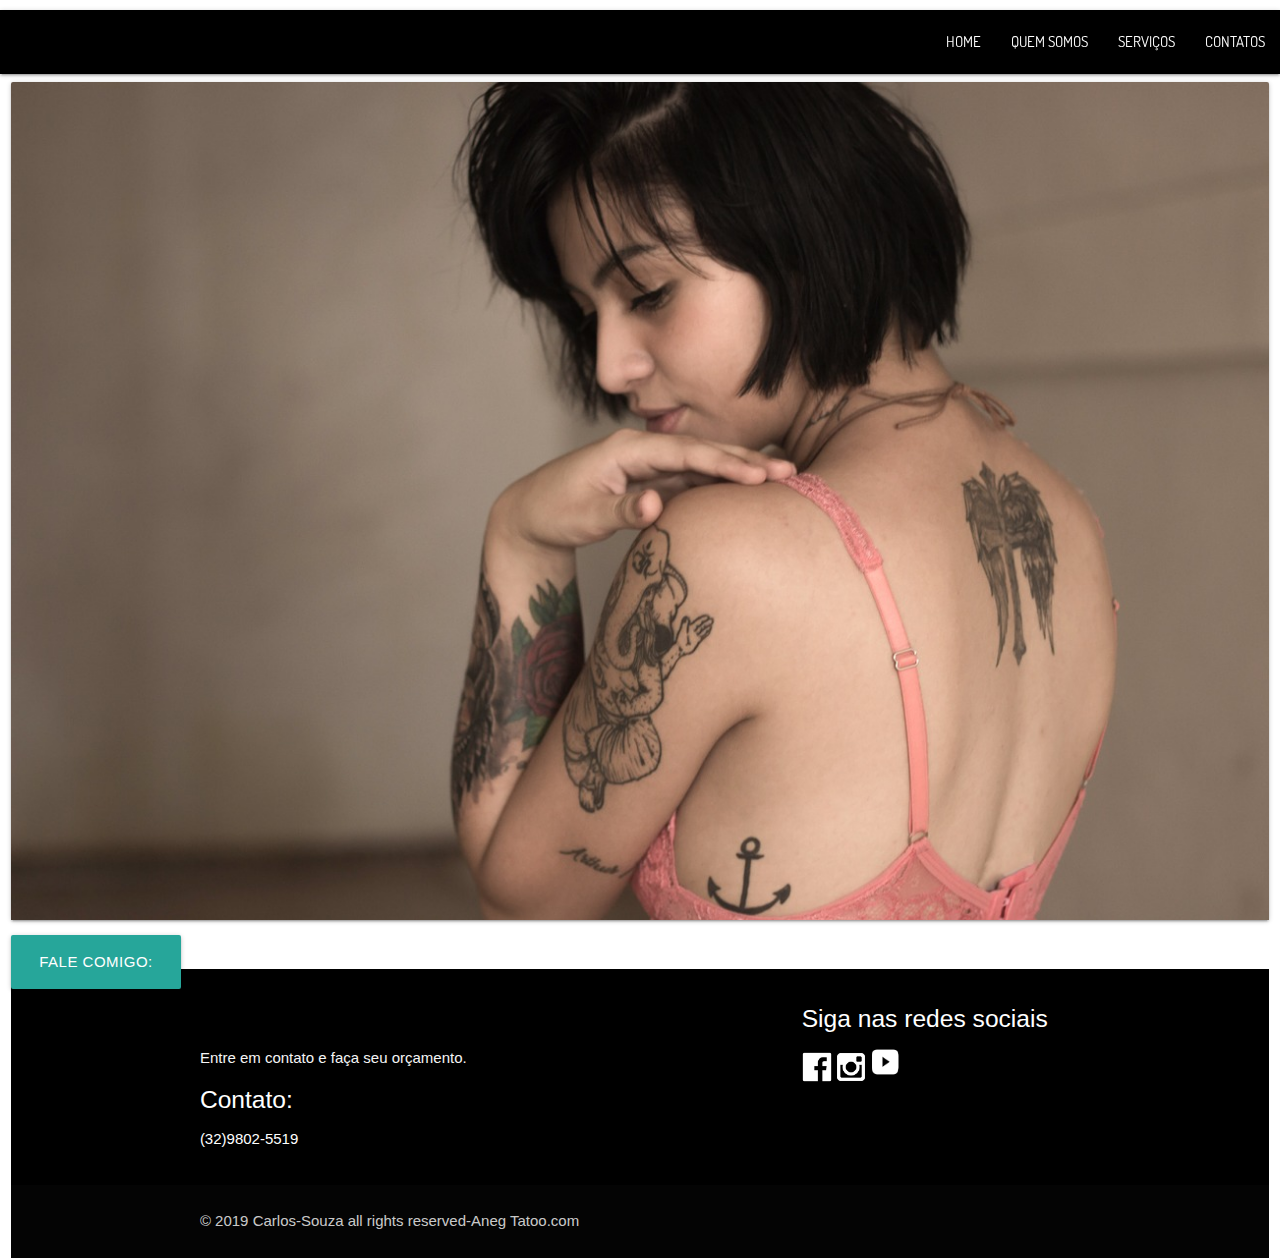
==== contatos.html @ 7d8ec232 "social" ====
<!DOCTYPE html>
<html>

<head>
    <meta charset="utf-8">
    <!--Import Google Icon Font-->
    <link href="https://fonts.googleapis.com/icon?family=Material+Icons" rel="stylesheet">
    <!--Import materialize.css-->
    <link rel="stylesheet" href="https://cdnjs.cloudflare.com/ajax/libs/materialize/1.0.0/css/materialize.min.css">
    <link rel="stylesheet" href="https://fonts.googleapis.com/css?family=Dosis&display=swap">
    <link rel="stylesheet" type="text/css" href="estilo.css">
    <!--Let browser know website is optimized for mobile-->
    <meta name="viewport" content="width=device-width, initial-scale=1.0" />
</head>

<body>
    <div class="case">
        <div class="navbar-fixed">
            <nav class=" black navbar z-depht-0">
                <div class="nav-wrapper">
                    <a href="#!" class="brand-logo"></a>
                    <a href="#" data-target="mobile-demo" class="sidenav-trigger"><i class="material-icons">menu</i></a>
                    <ul class="right hide-on-med-and-down">
                        <li><a href="index.html">HOME</a></li>
                        <li><a href="quem somos.html">QUEM SOMOS</a></li>
                        <li><a href="serviços.html">SERVIÇOS</a></li>
                        <li><a href="contatos.html">CONTATOS</a></li>
                    </ul>
                </div>
            </nav>
        </div>


        <ul class="sidenav" id="mobile-demo">
            <li><a href="index.html">HOME</a></li>
            <li><a href="quem somos.html">QUEM SOMOS</a></li>
            <li><a href="serviços.html">SERVIÇOS</a></li>
            <li><a href="contatos.html">CONTATOS</a></li>
        </ul>
    </div>


    <div class="row">

        <div class="col s12 m12 l12">
            <div class="card">
                <div class="card-image">
                    <img src="galeria de fotos e videos.jpg">
                </div>
            </div>
        </div>

        <div class="col s12 m12 l12">

            <div class="active01">
                <!--inicio classe criada--->
                <a class="waves-effect waves-light waves-light btn-large modal-trigger" href="#modal1" id="contato">Fale comigo:</a>



                <!-- Modal Structure -->
                <div id="modal1" class="modal modal-fixed-footer">
                    <div class="modal-content">
                        <!---inicio do fomulario logo abaixo--->
                        <h4>Contatos</h4>

                        <div class="row">
                            <form class="col s12">
                                <div class="row">
                                    <div class="input-field col s6">
                                        <i class="material-icons prefix">account_circle</i>
                                        <input id="icon_prefix" type="text" class="validate">
                                        <label for="icon_prefix">Nome</label>
                                    </div>
                                    <div class="input-field col s6">
                                        <i class="material-icons prefix">phone</i>
                                        <input id="icon_telephone" type="tel" class="validate">
                                        <label for="icon_telephone">Telefone</label>
                                    </div>
                                </div>
                            </form>
                        </div>


                        <div class="row">
                            <form class="col s12">
                                <div class="row">
                                    <div class="input-field col s6">
                                        <i class="material-icons prefix">mail</i>
                                        <input id="icon_prefix" type="text" class="validate">
                                        <label for="icon_prefix">E-mail</label>
                                    </div>
                                    <div class="input-field col s6">
                                        <i class="material-icons prefix">message</i>
                                        <input id="icon_telephone" type="tel" class="validate">
                                        <label for="icon_telephone">Mensagem</label>
                                    </div>
                                </div>
                            </form>
                        </div>


                    </div>
                    <!---final do formulario logo acima--->
                    <div class="modal-footer">
                        <a href="#!" class="modal-close waves-effect waves-light btn-flat black  ">Enviar</a>
                    </div>
                </div>
            </div>
            <!--fim da classe criada--->



            <div class="base">
                <!---inicio classe criada--->
                <footer class="page-footer black ">
                    <div class="container black">
                        <div class="row">
                            <div class="col l6 s12">
                                <h5 class="black-text">Aneg tatoo</h5>
                                <p class="grey-text text-lighten-4">Entre em contato e faça seu orçamento.</p>
                                <h5>Contato:</h5>
                                <p>(32)9802-5519</p>

                            </div>
                            <div class="col l4 offset-l2 s12">
                                <h5 class="white-text">Siga nas redes sociais</h5>
                                <div>
                                    <span id="midia1">
                                        <a href="#">
                                            <img src="facebook.png" width="30" height="30">
                                        </a>
                                    </span>
                                    <span id="midia2">
                                        <a href="#">
                                            <img src="instagram.png" width="30" height="30">
                                        </a>
                                    </span>
                                    <span id="midia3">
                                        <a href="#">
                                            <img src="youtube.png" width="30" height="40">
                                        </a>
                                    </span>

                                </div>
                            </div>
                        </div>
                    </div>
                    <div class="footer-copyright">
                        <div class="container">
                            <p id="registro">&copy 2019 Carlos-Souza all rights reserved-Aneg Tatoo.com</p>

                        </div>
                    </div>
                </footer>
            </div>
            <!---final da classe criada--->



        </div>

    </div>


















    <!--jquery--->
    <script src="https://ajax.googleapis.com/ajax/libs/jquery/3.4.1/jquery.min.js"></script>
    <!--Materialize js--->
    <script src="https://cdnjs.cloudflare.com/ajax/libs/materialize/1.0.0/js/materialize.min.js"></script>


    <script>
        $(document).ready(function () {
            $('.sidenav').sidenav();
        });

        $(document).ready(function () {
            $('.carousel').carousel();
        });

        $(document).ready(function () {
            $('.modal').modal();
        });


    </script>

</body>

</html>
---- estilo.css ----
@import url(https://fonts.googleapis.com/css?family=Dosis&display=swap);

 html,body{height:100%;}
.bloco{min-height:100%;} 

body {
  background-color: white;
  margin-top: 10px;
  
}


@media (max-width: 1200px) {
  .bloco {
    width: 100%;
    height: 100%;
  }
}


@media (min-width: 360px) {
  .bloco {
    width: 100%;
    height: 100%;
  }
}



/*navbar*/
.case {
  font-family: 'Dosis', sans-serif;
  color: black;
}


.studio02 {
  font-family: 'Dosis', sans-serif;
}


.caixa01 {
  font-family: 'Dosis', sans-serif;

}



.caixa02 {
  font-family: 'Dosis', sans-serif;
  width: 600px;
}


.row .col.s6 {
  width: 50%;
  margin-left: auto;
  left: auto;
  right: auto;
}

.row.capa {
  width: 100%;
  height: 100%;
}

/*
botao abrir formulario

@media (max-width: 1200px) {
  .active01 {
    font-family: 'Dosis', sans-serif;
    font-size: 20px;
    position: relative;
    top: 40px;


    margin: 0 auto;

  }


  @media (min-width: 360px) {
    .active01 {
      font-family: 'Dosis', sans-serif;
      font-size: 10px;
      position: relative;
      top: 40px;
    }
  }

  */
  .section:not(.section-post) {
    padding: 80px 0;
  }





  @media (min-width:360px) and (max-width:1200px) {
    .base {
      font-family: 'Dosis', sans-serif;
    }

  }


  @media (min-width:360px) and (max-width:1200px) {
    #registro {
      font-family: 'Dosis', sans-serif;
    }

  }


  .sidenav {
    background-color:#f5f5f5;
    opacity: 0.5;

  }

  /*rodape*/
  .base {
    /*diminuindo espaço entre as imagens*/
    margin-top: -20px;
  }

  /*pagina de serviços*/
  .row-tatoo {
    margin-top: -15px;
  }








/* botao novo: */
@media (max-width: 1200px) {
  #contato {
    font-family: 'Dosis', sans-serif;
    font-size: 20px;
    position: relative;
    top: 40px;


    margin: 0 auto;

  }


  @media (min-width: 360px) {
    #contato {
      font-family: 'Dosis', sans-serif;
      font-size: 10px;
      position: relative;
      top: 39px;
      width:300px;
    }
  }

/*redes sociais*/
#midia1{
  display: inline-flex;
  margin:10px;
  padding:5px;
  
}

#midia2{
  display: inline-flex;
  margin:10px;
  padding:5px;
}
 
#midia3{
  display: inline-flex;
  margin:10px;
  padding:5px;
}



/* aviso capa */

@media (min-width:360px) and (max-width:1200px) {
  .aviso {
    font-family: 'Dosis', sans-serif;
  }

}


}
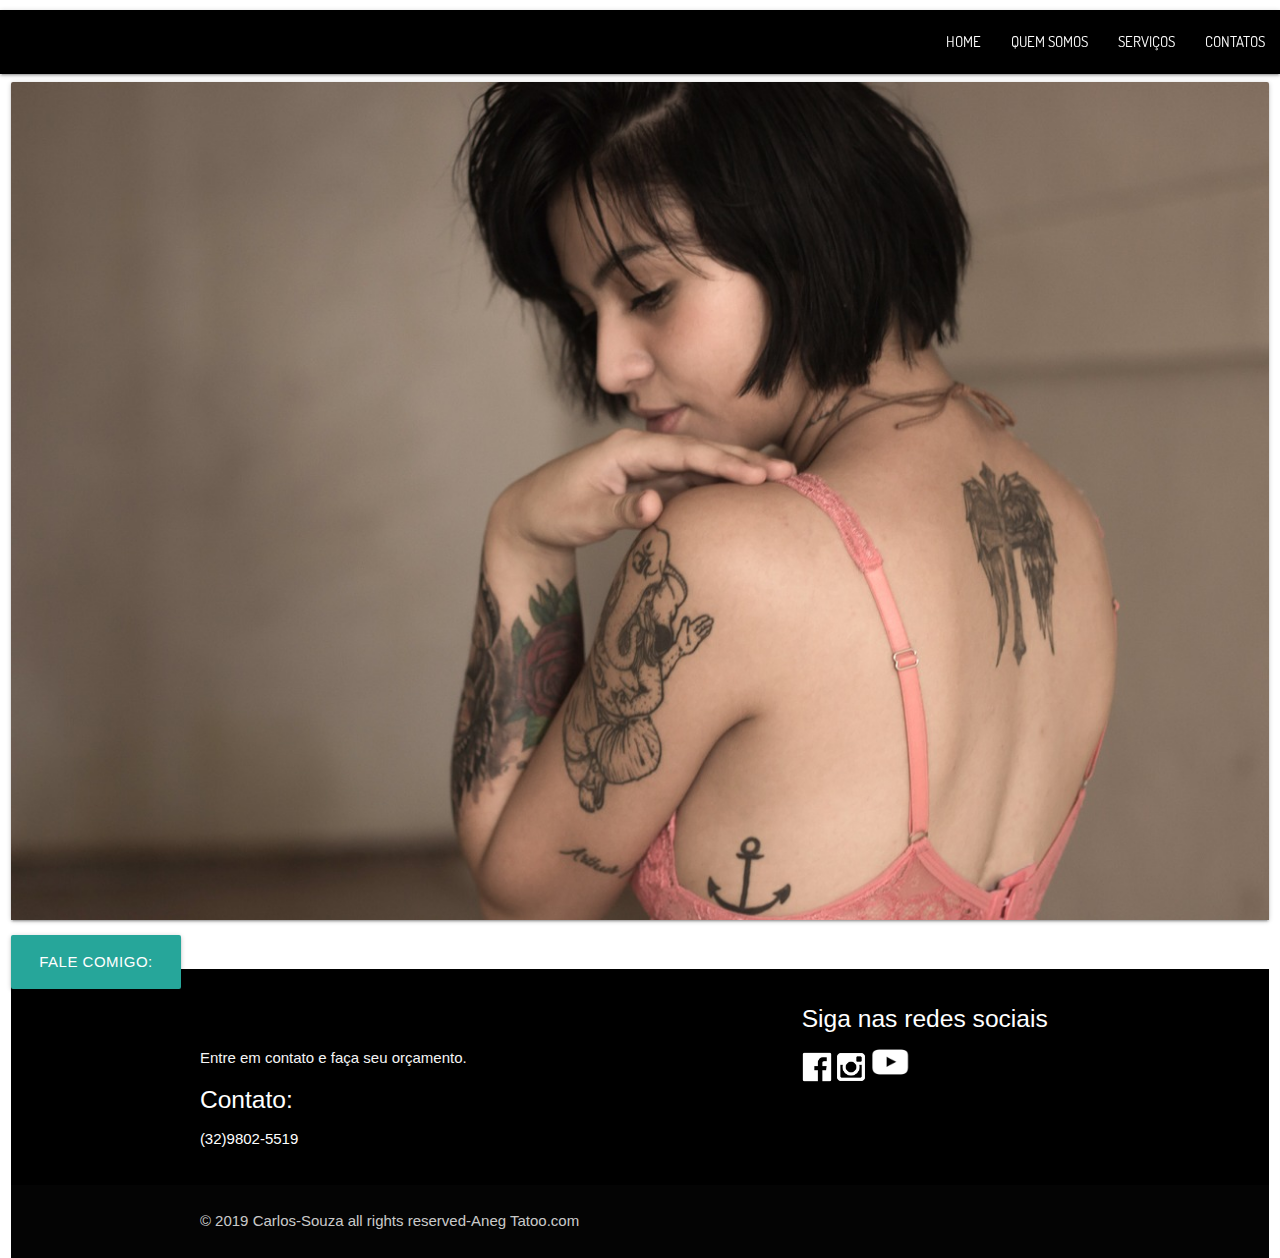
==== commit e7ea2f92: "social" ====
--- a/contatos.html
+++ b/contatos.html
@@ -125,7 +125,7 @@
                             </div>
                             <div class="col l4 offset-l2 s12">
                                 <h5 class="white-text">Siga nas redes sociais</h5>
-                                <div>
+                                <div id="socialmedia">
                                     <span id="midia1">
                                         <a href="#">
                                             <img src="facebook.png" width="30" height="30">
@@ -138,7 +138,7 @@
                                     </span>
                                     <span id="midia3">
                                         <a href="#">
-                                            <img src="youtube.png" width="30" height="40">
+                                            <img src="youtube.png" width="40" height="40">
                                         </a>
                                     </span>
 
--- a/estilo.css
+++ b/estilo.css
@@ -193,5 +193,12 @@
 
 }
 
+/* rede social em tela grande: */
+@media (max-width: 1200px) {
+  #socialmedia {
+    padding:10px;
+  }
+}
+
 
 }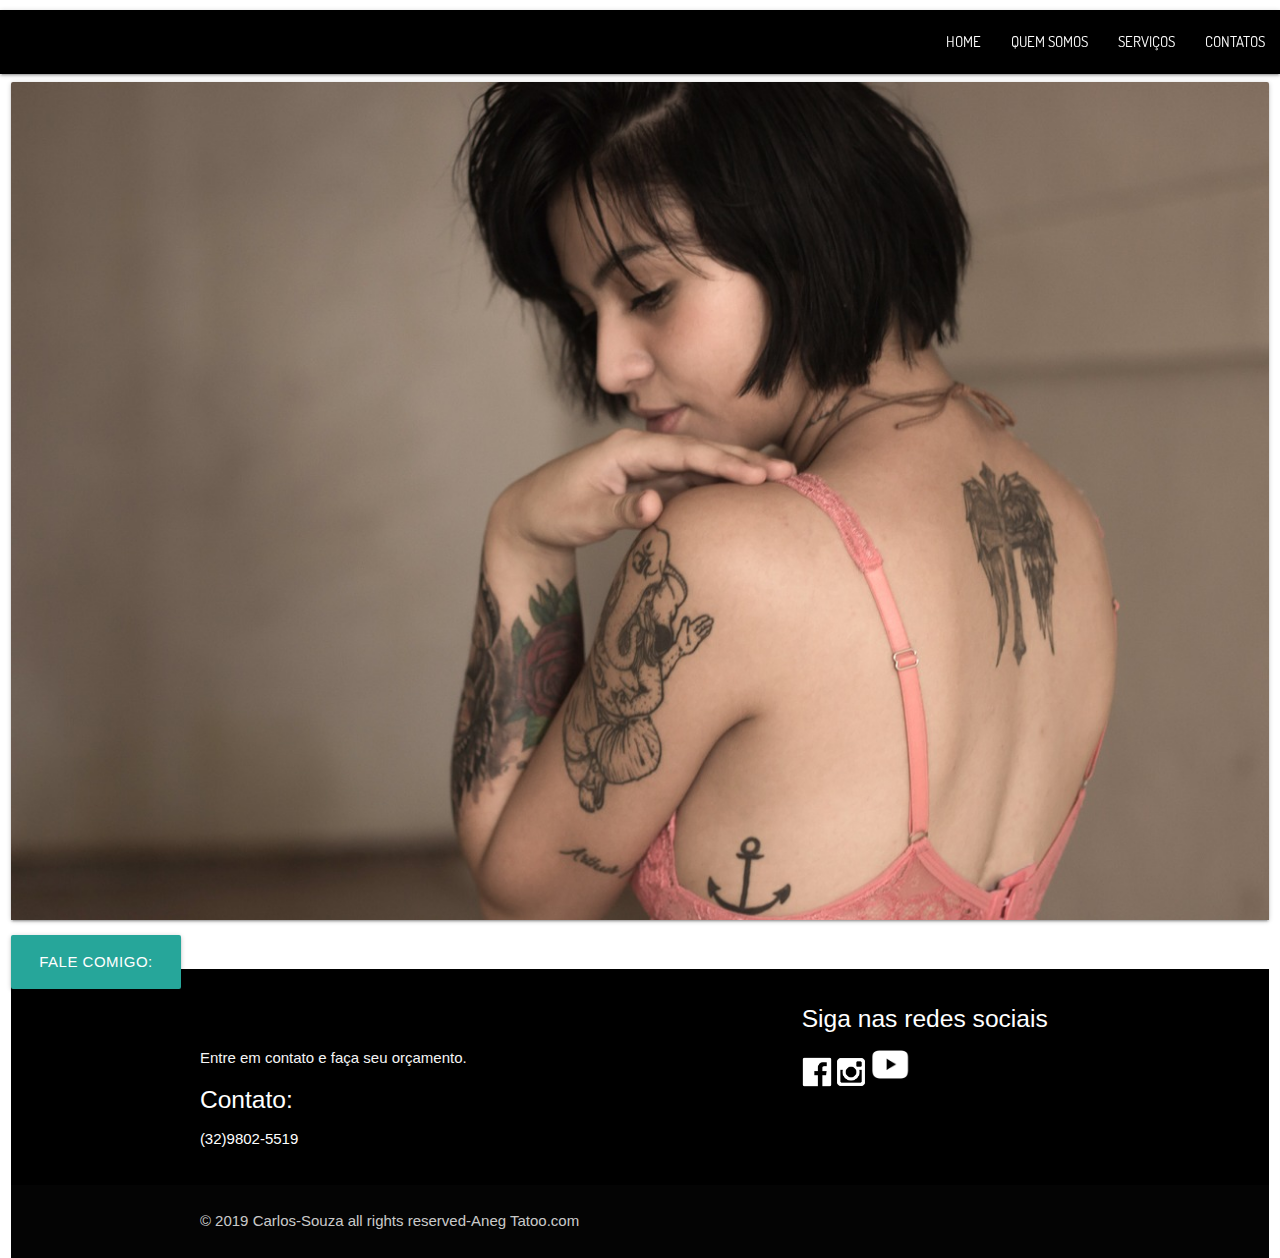
==== commit 7a4c979b: "social" ====
--- a/contatos.html
+++ b/contatos.html
@@ -138,7 +138,7 @@
                                     </span>
                                     <span id="midia3">
                                         <a href="#">
-                                            <img src="youtube.png" width="40" height="40">
+                                            <img src="youtube.png" width="40" height="45">
                                         </a>
                                     </span>
 
--- a/estilo.css
+++ b/estilo.css
@@ -157,8 +157,8 @@
       font-family: 'Dosis', sans-serif;
       font-size: 10px;
       position: relative;
-      top: 39px;
-      width:300px;
+      top: 39.5px;
+      width:345px;
     }
   }
 
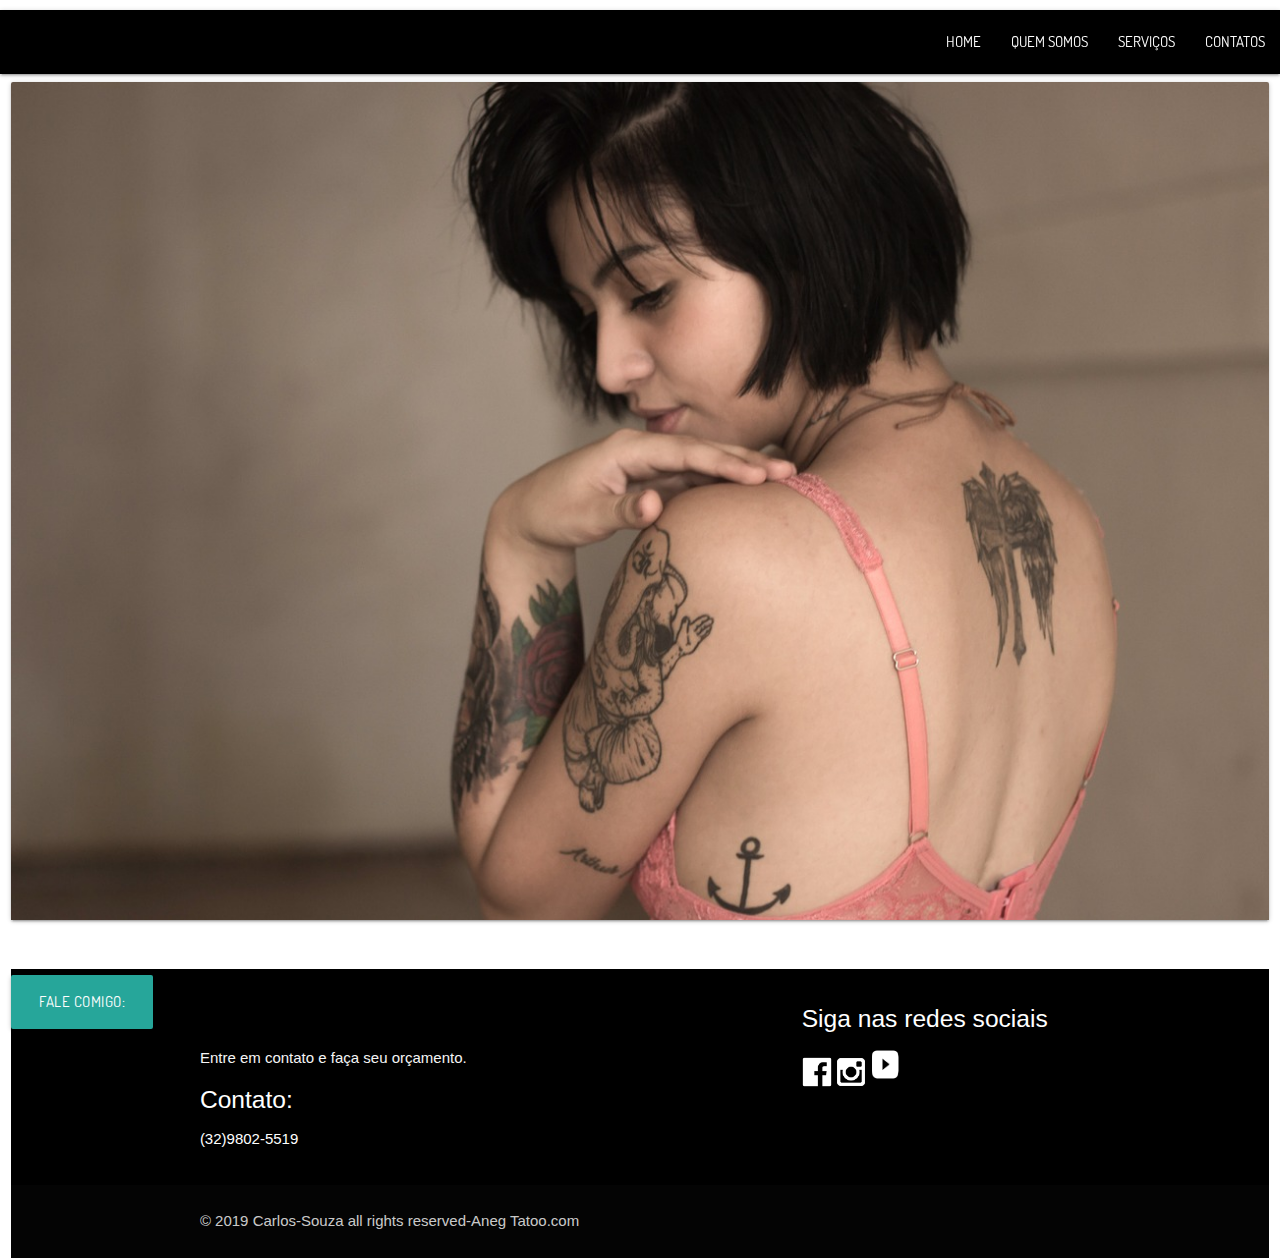
==== commit bc08e7d4: "modal" ====
--- a/contatos.html
+++ b/contatos.html
@@ -103,7 +103,7 @@
                     </div>
                     <!---final do formulario logo acima--->
                     <div class="modal-footer">
-                        <a href="#!" class="modal-close waves-effect waves-light btn-flat black  ">Enviar</a>
+                        <a href="#!" class="modal-close waves-effect waves-light btn-flat deep-orange accent-3 " id="closemodal">Enviar</a>
                     </div>
                 </div>
             </div>
@@ -138,7 +138,7 @@
                                     </span>
                                     <span id="midia3">
                                         <a href="#">
-                                            <img src="youtube.png" width="40" height="45">
+                                            <img src="youtube.png" width="30" height="45">
                                         </a>
                                     </span>
 
--- a/estilo.css
+++ b/estilo.css
@@ -64,8 +64,8 @@
   height: 100%;
 }
 
-/*
-botao abrir formulario
+
+/*botao abrir formulario*/
 
 @media (max-width: 1200px) {
   .active01 {
@@ -74,10 +74,17 @@
     position: relative;
     top: 40px;
 
+    
+    display: flex;
+    justify-content: center;
+    align-items: center;
+
 
     margin: 0 auto;
 
   }
+
+}
 
 
   @media (min-width: 360px) {
@@ -89,7 +96,14 @@
     }
   }
 
-  */
+
+
+  #closemodal{
+    font-family:'Dosis', sans-serif ;
+    color:#f5f5f5;
+  }
+
+  
   .section:not(.section-post) {
     padding: 80px 0;
   }
@@ -145,7 +159,8 @@
     font-size: 20px;
     position: relative;
     top: 40px;
-
+    
+    margin-right:20%;
 
     margin: 0 auto;
 
@@ -158,7 +173,7 @@
       font-size: 10px;
       position: relative;
       top: 39.5px;
-      width:345px;
+      width:344px;
     }
   }
 
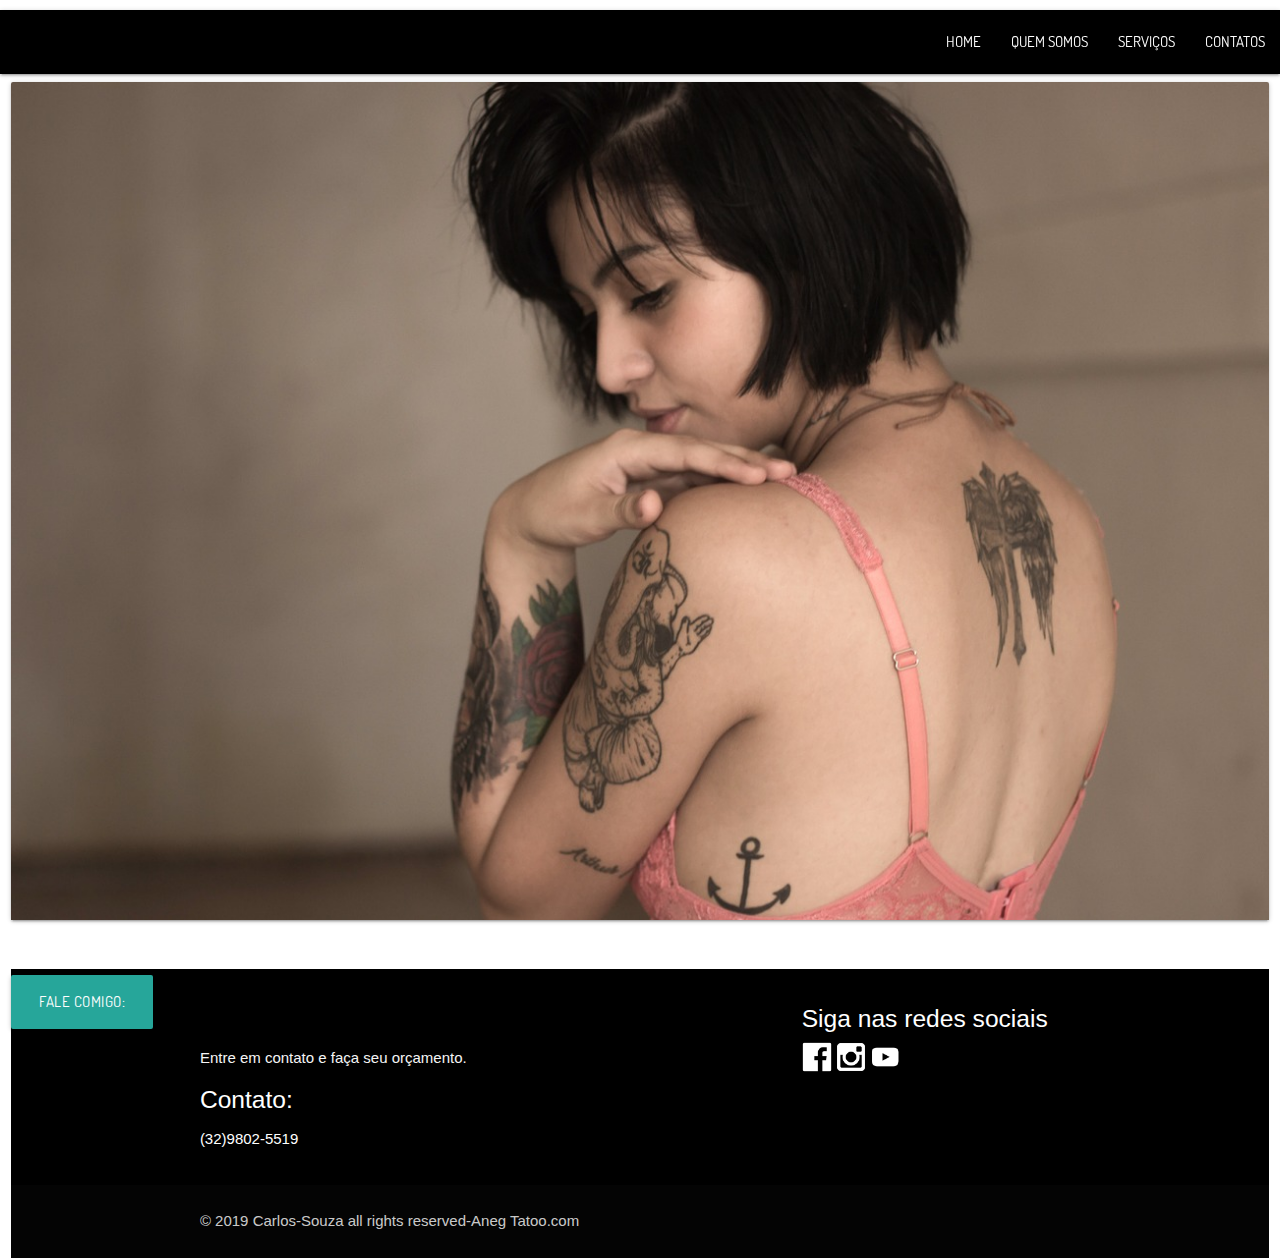
==== commit e67b93d9: "midia" ====
--- a/contatos.html
+++ b/contatos.html
@@ -138,7 +138,7 @@
                                     </span>
                                     <span id="midia3">
                                         <a href="#">
-                                            <img src="youtube.png" width="30" height="45">
+                                            <img src="youtube.png" width="30" height="30">
                                         </a>
                                     </span>
 
--- a/estilo.css
+++ b/estilo.css
@@ -160,7 +160,7 @@
     position: relative;
     top: 40px;
     
-    margin-right:20%;
+    margin-left:20%;
 
     margin: 0 auto;
 
@@ -181,20 +181,20 @@
 #midia1{
   display: inline-flex;
   margin:10px;
-  padding:5px;
+  padding:2%;
   
 }
 
 #midia2{
   display: inline-flex;
   margin:10px;
-  padding:5px;
+  padding:2%;
 }
  
 #midia3{
   display: inline-flex;
   margin:10px;
-  padding:5px;
+  padding:2%;
 }
 
 
@@ -212,6 +212,7 @@
 @media (max-width: 1200px) {
   #socialmedia {
     padding:10px;
+
   }
 }
 
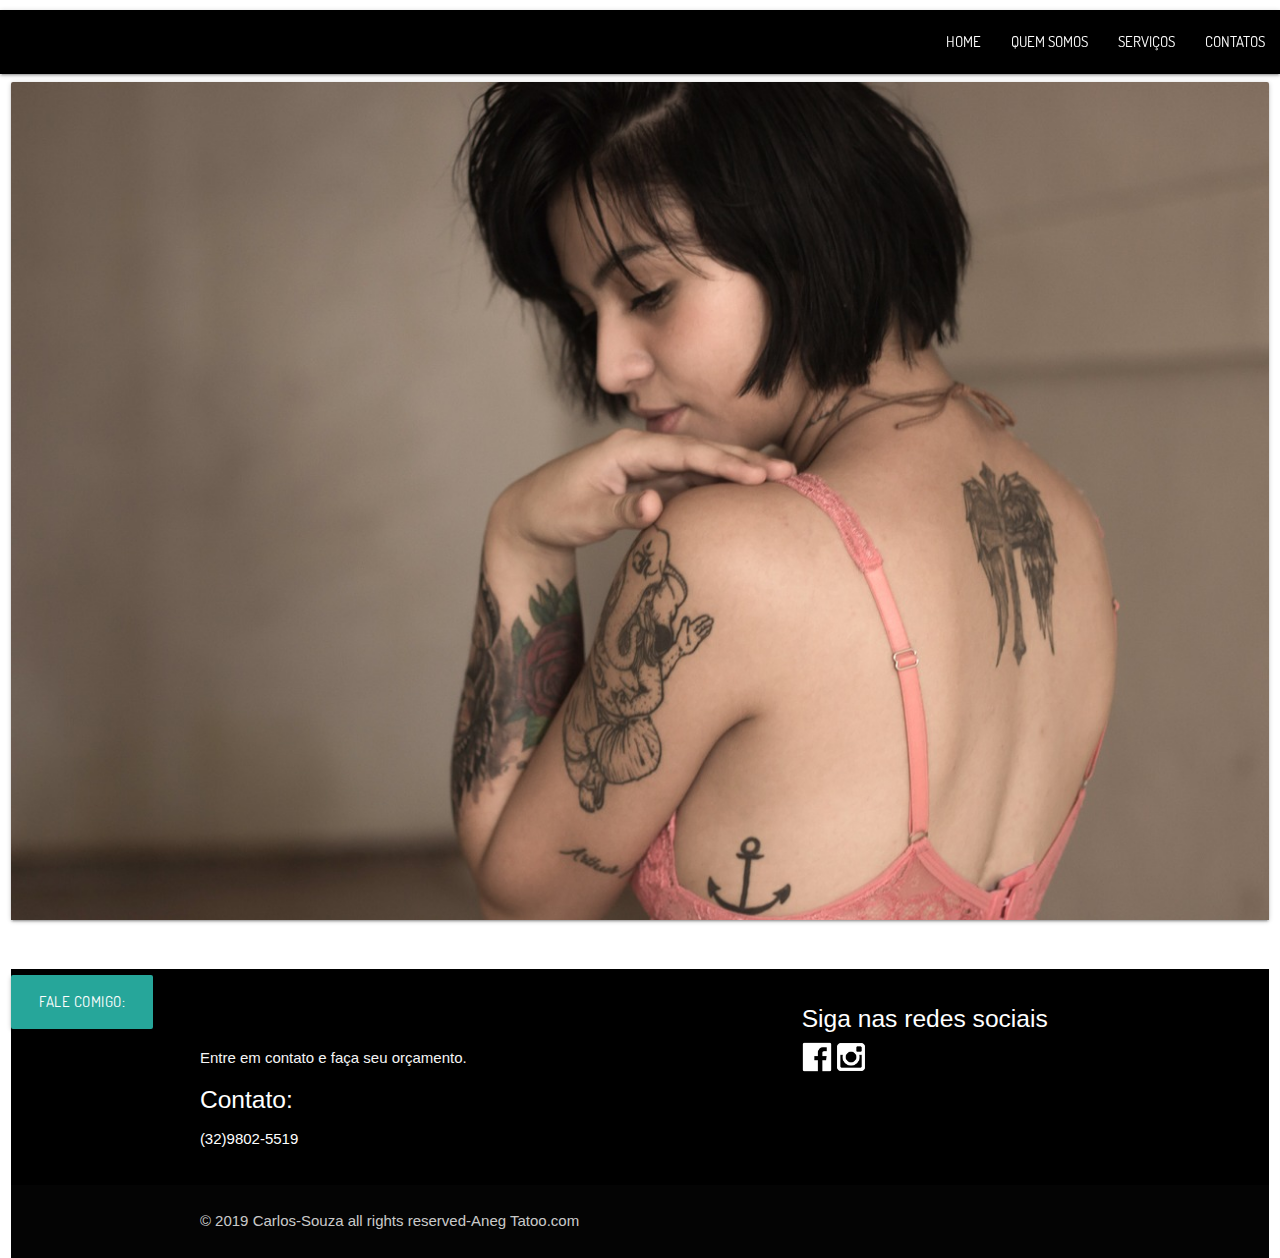
==== commit 7c9cf297: "ajuste" ====
--- a/contatos.html
+++ b/contatos.html
@@ -136,12 +136,6 @@
                                             <img src="instagram.png" width="30" height="30">
                                         </a>
                                     </span>
-                                    <span id="midia3">
-                                        <a href="#">
-                                            <img src="youtube.png" width="30" height="30">
-                                        </a>
-                                    </span>
-
                                 </div>
                             </div>
                         </div>
--- a/estilo.css
+++ b/estilo.css
@@ -181,22 +181,16 @@
 #midia1{
   display: inline-flex;
   margin:10px;
-  padding:2%;
+  padding:5%;
   
 }
 
 #midia2{
   display: inline-flex;
   margin:10px;
-  padding:2%;
+  padding:5%;
 }
  
-#midia3{
-  display: inline-flex;
-  margin:10px;
-  padding:2%;
-}
-
 
 
 /* aviso capa */
